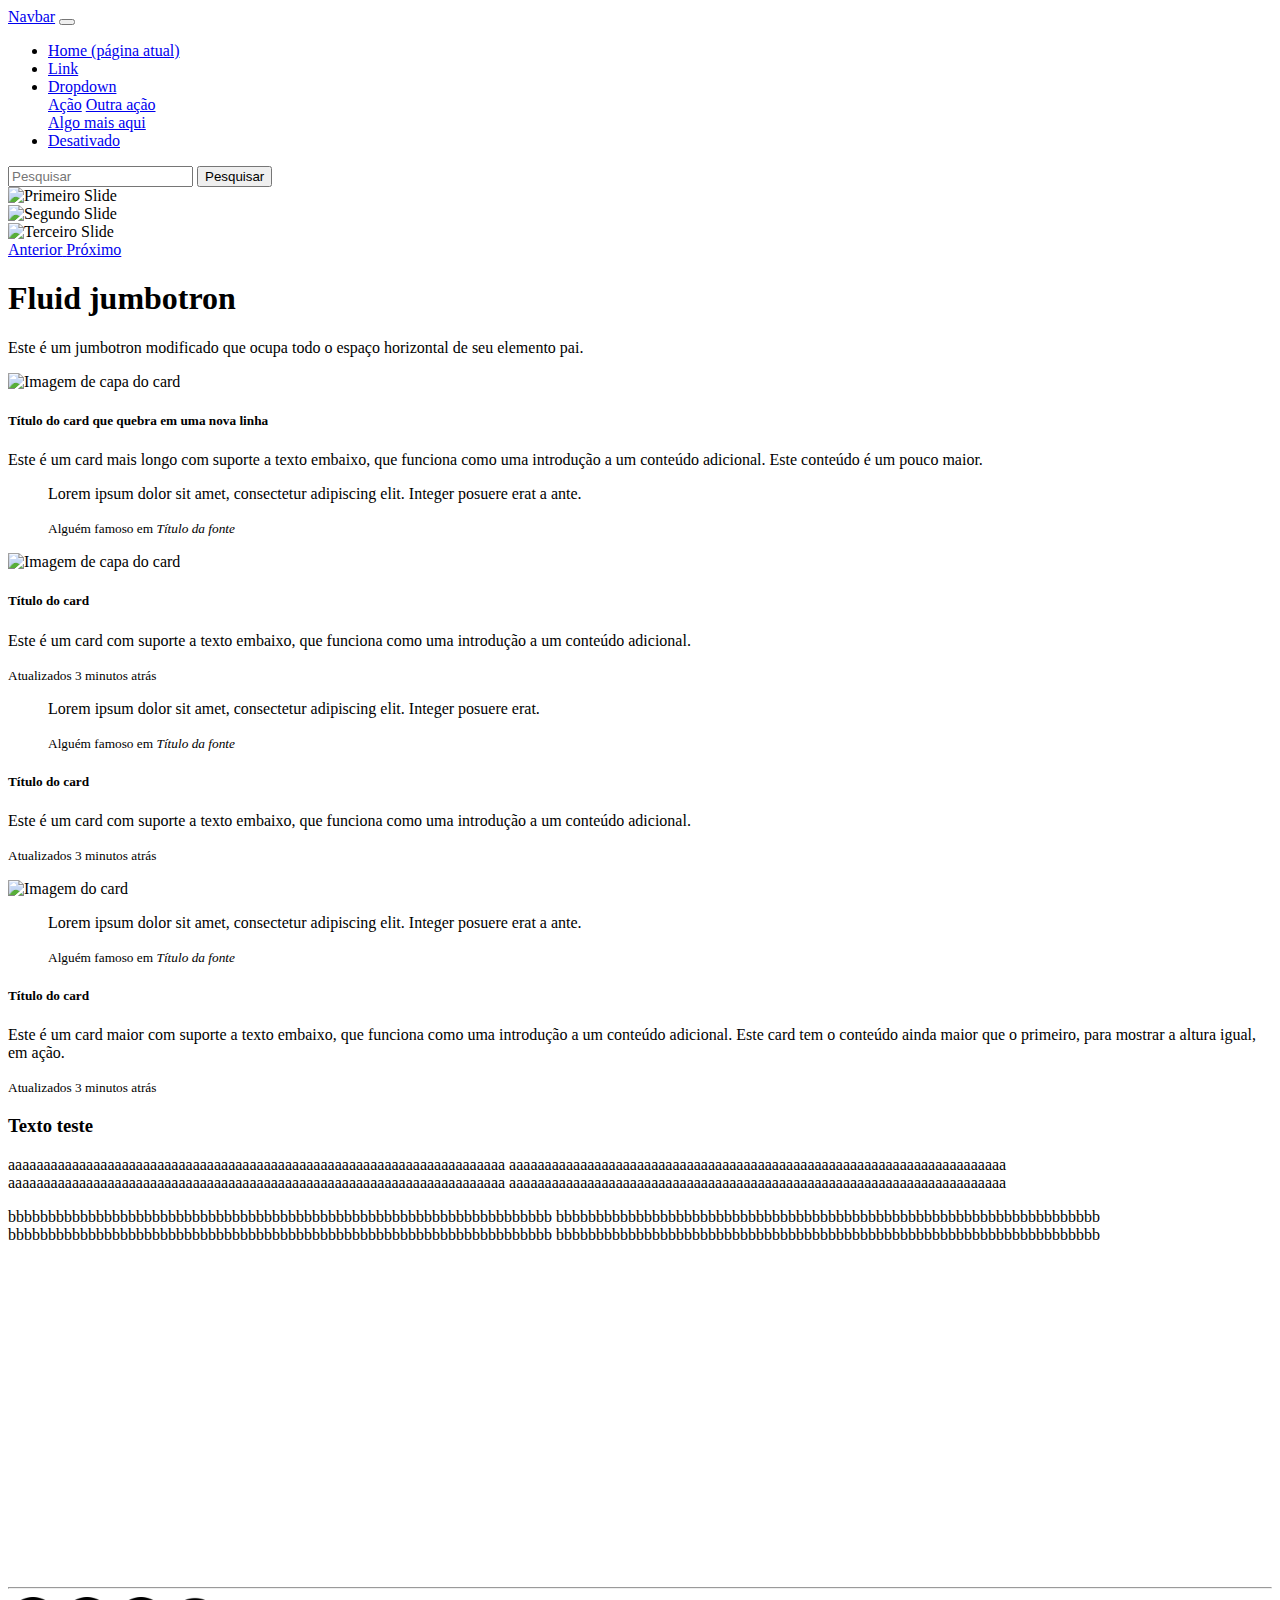
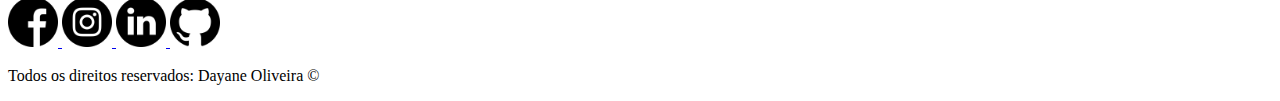
==== Bootstrap/siteCompleto.html @ 9c39e1ce "SITE MODELO" ====
<!DOCTYPE html>
<html lang="pt-br">

<head>
    <!-- Meta tags Obrigatórias -->
    <meta charset="utf-8">
    <meta name="viewport" content="width=device-width, initial-scale=1, shrink-to-fit=no">

    <!-- Bootstrap CSS -->
    <link rel="stylesheet" href="https://stackpath.bootstrapcdn.com/bootstrap/4.1.3/css/bootstrap.min.css"
        integrity="sha384-MCw98/SFnGE8fJT3GXwEOngsV7Zt27NXFoaoApmYm81iuXoPkFOJwJ8ERdknLPMO" crossorigin="anonymous">
    <style>
        .tm-social {
            width: 50px;
            height: 50px;
        }
    </style>
    <title>ROCK!</title>
</head>

<body>
    <!--Menu-->
    <nav class="navbar navbar-expand-lg navbar-light bg-light">
        <a class="navbar-brand" href="#">Navbar</a>
        <button class="navbar-toggler" type="button" data-toggle="collapse" data-target="#conteudoNavbarSuportado"
            aria-controls="conteudoNavbarSuportado" aria-expanded="false" aria-label="Alterna navegação">
            <span class="navbar-toggler-icon"></span>
        </button>

        <div class="collapse navbar-collapse" id="conteudoNavbarSuportado">
            <ul class="navbar-nav mr-auto">
                <li class="nav-item active">
                    <a class="nav-link" href="#">Home <span class="sr-only">(página atual)</span></a>
                </li>
                <li class="nav-item">
                    <a class="nav-link" href="#">Link</a>
                </li>
                <li class="nav-item dropdown">
                    <a class="nav-link dropdown-toggle" href="#" id="navbarDropdown" role="button"
                        data-toggle="dropdown" aria-haspopup="true" aria-expanded="false">
                        Dropdown
                    </a>
                    <div class="dropdown-menu" aria-labelledby="navbarDropdown">
                        <a class="dropdown-item" href="#">Ação</a>
                        <a class="dropdown-item" href="#">Outra ação</a>
                        <div class="dropdown-divider"></div>
                        <a class="dropdown-item" href="#">Algo mais aqui</a>
                    </div>
                </li>
                <li class="nav-item">
                    <a class="nav-link disabled" href="#">Desativado</a>
                </li>
            </ul>
            <form class="form-inline my-2 my-lg-0">
                <input class="form-control mr-sm-2" type="search" placeholder="Pesquisar" aria-label="Pesquisar">
                <button class="btn btn-outline-success my-2 my-sm-0" type="submit">Pesquisar</button>
            </form>
        </div>
    </nav>
    <!--Menu-->

    <!--Carousel-->
    <div id="carouselExampleControls" class="carousel slide" data-ride="carousel">
        <div class="carousel-inner">
            <div class="carousel-item active">
                <img class="d-block w-100"
                    src="https://www.google.com.br/url?sa=i&url=https%3A%2F%2Fwww.tenhomaisdiscosqueamigos.com%2F2020%2F05%2F29%2Fqueen-livro-fotos-anos-80%2F&psig=AOvVaw38bM_rS6GNtHlhqH5zga7s&ust=1610736081769000&source=images&cd=vfe&ved=0CAIQjRxqFwoTCKiU9tOJnO4CFQAAAAAdAAAAABAW"
                    alt="Primeiro Slide">
            </div>
            <div class="carousel-item">
                <img class="d-block w-100"
                    src="https://www.google.com.br/url?sa=i&url=http%3A%2F%2Fblogs.jornaldaparaiba.com.br%2Fsilvioosias%2F2018%2F11%2F05%2Fo-queen-em-cinco-discos%2F&psig=AOvVaw38bM_rS6GNtHlhqH5zga7s&ust=1610736081769000&source=images&cd=vfe&ved=0CAIQjRxqFwoTCKiU9tOJnO4CFQAAAAAdAAAAABAa"
                    alt="Segundo Slide">
            </div>
            <div class="carousel-item">
                <img class="d-block w-100"
                    src="https://www.google.com.br/url?sa=i&url=https%3A%2F%2Flogosmarcas.net%2Fqueen-logo%2F&psig=AOvVaw2rkdJt0S5oNnkecj7hCawN&ust=1610736361171000&source=images&cd=vfe&ved=0CAIQjRxqFwoTCIDmw96KnO4CFQAAAAAdAAAAABAD"
                    alt="Terceiro Slide">
            </div>
        </div>
        <a class="carousel-control-prev" href="#carouselExampleControls" role="button" data-slide="prev">
            <span class="carousel-control-prev-icon" aria-hidden="true"></span>
            <span class="sr-only">Anterior</span>
        </a>
        <a class="carousel-control-next" href="#carouselExampleControls" role="button" data-slide="next">
            <span class="carousel-control-next-icon" aria-hidden="true"></span>
            <span class="sr-only">Próximo</span>
        </a>
    </div>
    <!--/Carousel -->

    <!--Dividir telas em partes jumbotron-->
    <div class="jumbotron jumbotron-fluid">
        <div class="container">
            <h1 class="display-4">Fluid jumbotron</h1>
            <p class="lead">Este é um jumbotron modificado que ocupa todo o espaço horizontal de seu elemento pai.</p>
        </div>
    </div>
    <!--/Dividir telas em partes jumbotron-->
    <!--Cards-->
    <div class="conteiner">
        <div class="card-columns">
            <div class="card">
                <img class="card-img-top" src="https://www.google.com.br/url?sa=i&url=http%3A%2F%2Flista.mercadolivre.com.br%2Finstrumentos-musicais%2Faudio-profissional%2Fmicrofones%2Ffilter-queen-filtros&psig=AOvVaw0gfi6mttfxr4cf-DZYh1km&ust=1610737495990000&source=images&cd=vfe&ved=0CAIQjRxqFwoTCKCszvSOnO4CFQAAAAAdAAAAABAE" alt="Imagem de capa do card">
                <div class="card-body">
                    <h5 class="card-title">Título do card que quebra em uma nova linha</h5>
                    <p class="card-text">Este é um card mais longo com suporte a texto embaixo, que funciona como uma
                        introdução a um conteúdo adicional. Este conteúdo é um pouco maior.</p>
                </div>
            </div>
            <div class="card p-3">
                <blockquote class="blockquote mb-0 card-body">
                    <p>Lorem ipsum dolor sit amet, consectetur adipiscing elit. Integer posuere erat a ante.</p>
                    <footer class="blockquote-footer">
                        <small class="text-muted">
                            Alguém famoso em <cite title="Título da fonte">Título da fonte</cite>
                        </small>
                    </footer>
                </blockquote>
            </div>
            <div class="card">
                <img class="card-img-top" src="https://www.google.com.br/url?sa=i&url=http%3A%2F%2Flista.mercadolivre.com.br%2Finstrumentos-musicais%2Faudio-profissional%2Fmicrofones%2Ffilter-queen-filtros&psig=AOvVaw0gfi6mttfxr4cf-DZYh1km&ust=1610737495990000&source=images&cd=vfe&ved=0CAIQjRxqFwoTCKCszvSOnO4CFQAAAAAdAAAAABAE" alt="Imagem de capa do card">
                <div class="card-body">
                    <h5 class="card-title">Título do card</h5>
                    <p class="card-text">Este é um card com suporte a texto embaixo, que funciona como uma introdução a
                        um conteúdo adicional.</p>
                    <p class="card-text"><small class="text-muted">Atualizados 3 minutos atrás</small></p>
                </div>
            </div>
            <div class="card bg-primary text-white text-center p-3">
                <blockquote class="blockquote mb-0">
                    <p>Lorem ipsum dolor sit amet, consectetur adipiscing elit. Integer posuere erat.</p>
                    <footer class="blockquote-footer">
                        <small>
                            Alguém famoso em <cite title="Título da fonte">Título da fonte</cite>
                        </small>
                    </footer>
                </blockquote>
            </div>
            <div class="card text-center">
                <div class="card-body">
                    <h5 class="card-title">Título do card</h5>
                    <p class="card-text">Este é um card com suporte a texto embaixo, que funciona como uma introdução a
                        um conteúdo adicional.</p>
                    <p class="card-text"><small class="text-muted">Atualizados 3 minutos atrás</small></p>
                </div>
            </div>
            <div class="card">
                <img class="card-img" src="https://www.google.com.br/url?sa=i&url=http%3A%2F%2Flista.mercadolivre.com.br%2Finstrumentos-musicais%2Faudio-profissional%2Fmicrofones%2Ffilter-queen-filtros&psig=AOvVaw0gfi6mttfxr4cf-DZYh1km&ust=1610737495990000&source=images&cd=vfe&ved=0CAIQjRxqFwoTCKCszvSOnO4CFQAAAAAdAAAAABAE" alt="Imagem do card">
            </div>
            <div class="card p-3 text-right">
                <blockquote class="blockquote mb-0">
                    <p>Lorem ipsum dolor sit amet, consectetur adipiscing elit. Integer posuere erat a ante.</p>
                    <footer class="blockquote-footer">
                        <small class="text-muted">
                            Alguém famoso em <cite title="Título da fonte">Título da fonte</cite>
                        </small>
                    </footer>
                </blockquote>
            </div>
            <div class="card">
                <div class="card-body">
                    <h5 class="card-title">Título do card</h5>
                    <p class="card-text">Este é um card maior com suporte a texto embaixo, que funciona como uma
                        introdução a um conteúdo adicional. Este card tem o conteúdo ainda maior que o primeiro, para
                        mostrar a altura igual, em ação.</p>
                    <p class="card-text"><small class="text-muted">Atualizados 3 minutos atrás</small></p>
                </div>
            </div>
        </div>

        <!--Cards-->
        <!--Texto e Video-->
        <div class="row ">
            <div class="col-md-6">
                <h3>Texto teste</h3>
                <p>
                    aaaaaaaaaaaaaaaaaaaaaaaaaaaaaaaaaaaaaaaaaaaaaaaaaaaaaaaaaaaaaaaaaaaaaa
                    aaaaaaaaaaaaaaaaaaaaaaaaaaaaaaaaaaaaaaaaaaaaaaaaaaaaaaaaaaaaaaaaaaaaaa
                    aaaaaaaaaaaaaaaaaaaaaaaaaaaaaaaaaaaaaaaaaaaaaaaaaaaaaaaaaaaaaaaaaaaaaa
                    aaaaaaaaaaaaaaaaaaaaaaaaaaaaaaaaaaaaaaaaaaaaaaaaaaaaaaaaaaaaaaaaaaaaaa
                </p>
                <p>
                    bbbbbbbbbbbbbbbbbbbbbbbbbbbbbbbbbbbbbbbbbbbbbbbbbbbbbbbbbbbbbbbbbbbb
                    bbbbbbbbbbbbbbbbbbbbbbbbbbbbbbbbbbbbbbbbbbbbbbbbbbbbbbbbbbbbbbbbbbbb
                    bbbbbbbbbbbbbbbbbbbbbbbbbbbbbbbbbbbbbbbbbbbbbbbbbbbbbbbbbbbbbbbbbbbb
                    bbbbbbbbbbbbbbbbbbbbbbbbbbbbbbbbbbbbbbbbbbbbbbbbbbbbbbbbbbbbbbbbbbbb
            </div>
            <div class="col-md-6">
                <iframe width="560" height="315" src="https://www.youtube.com/embed/j440-D5JhjI" frameborder="0"
                    allow="accelerometer; autoplay; clipboard-write; encrypted-media; gyroscope; picture-in-picture"
                    allowfullscreen></iframe>
            </div>

        </div>
        <!--/Texto e Video-->
    </div>
    <!--Rodape-->
    <hr>
    <footer class="center">
        <div class="container">
            <a href="https://www.facebook.com/dayane.cristinadeoliveira" target="_blank">
                <img class="tm-social p-30" src="assets/imagens/facebook.png" alt="Logo do Facebook">
            </a>
            <a href="https://www.instagram.com/dayepifanio/?hl=pt-br" target="_blank">
                <img class="tm-social p-30" src="assets/imagens/instagram.png" alt="Logo do Instagram">
            </a>
            <a href="https://www.linkedin.com/in/dayane-oliveira-b240961a4/" target="_blank">
                <img class="tm-social p-30" src="assets/imagens/linkedin.png" alt="Logo do Linkedin">
            </a>
            <a href="https://github.com/Dayaneoliveira" target="_blank">
                <img class="tm-social p-30" src="assets/imagens/github.png" alt="Logo do Github">
            </a>

        </div>
        <p>Todos os direitos reservados: Dayane Oliveira &copy;</p>
    </footer>
    <!--/Rodape-->

    <!-- JavaScript (Opcional) -->
    <!-- jQuery primeiro, depois Popper.js, depois Bootstrap JS -->
    <script src="https://code.jquery.com/jquery-3.3.1.slim.min.js"
        integrity="sha384-q8i/X+965DzO0rT7abK41JStQIAqVgRVzpbzo5smXKp4YfRvH+8abtTE1Pi6jizo"
        crossorigin="anonymous"></script>
    <script src="https://cdnjs.cloudflare.com/ajax/libs/popper.js/1.14.3/umd/popper.min.js"
        integrity="sha384-ZMP7rVo3mIykV+2+9J3UJ46jBk0WLaUAdn689aCwoqbBJiSnjAK/l8WvCWPIPm49"
        crossorigin="anonymous"></script>
    <script src="https://stackpath.bootstrapcdn.com/bootstrap/4.1.3/js/bootstrap.min.js"
        integrity="sha384-ChfqqxuZUCnJSK3+MXmPNIyE6ZbWh2IMqE241rYiqJxyMiZ6OW/JmZQ5stwEULTy"
        crossorigin="anonymous"></script>
</body>

</html>
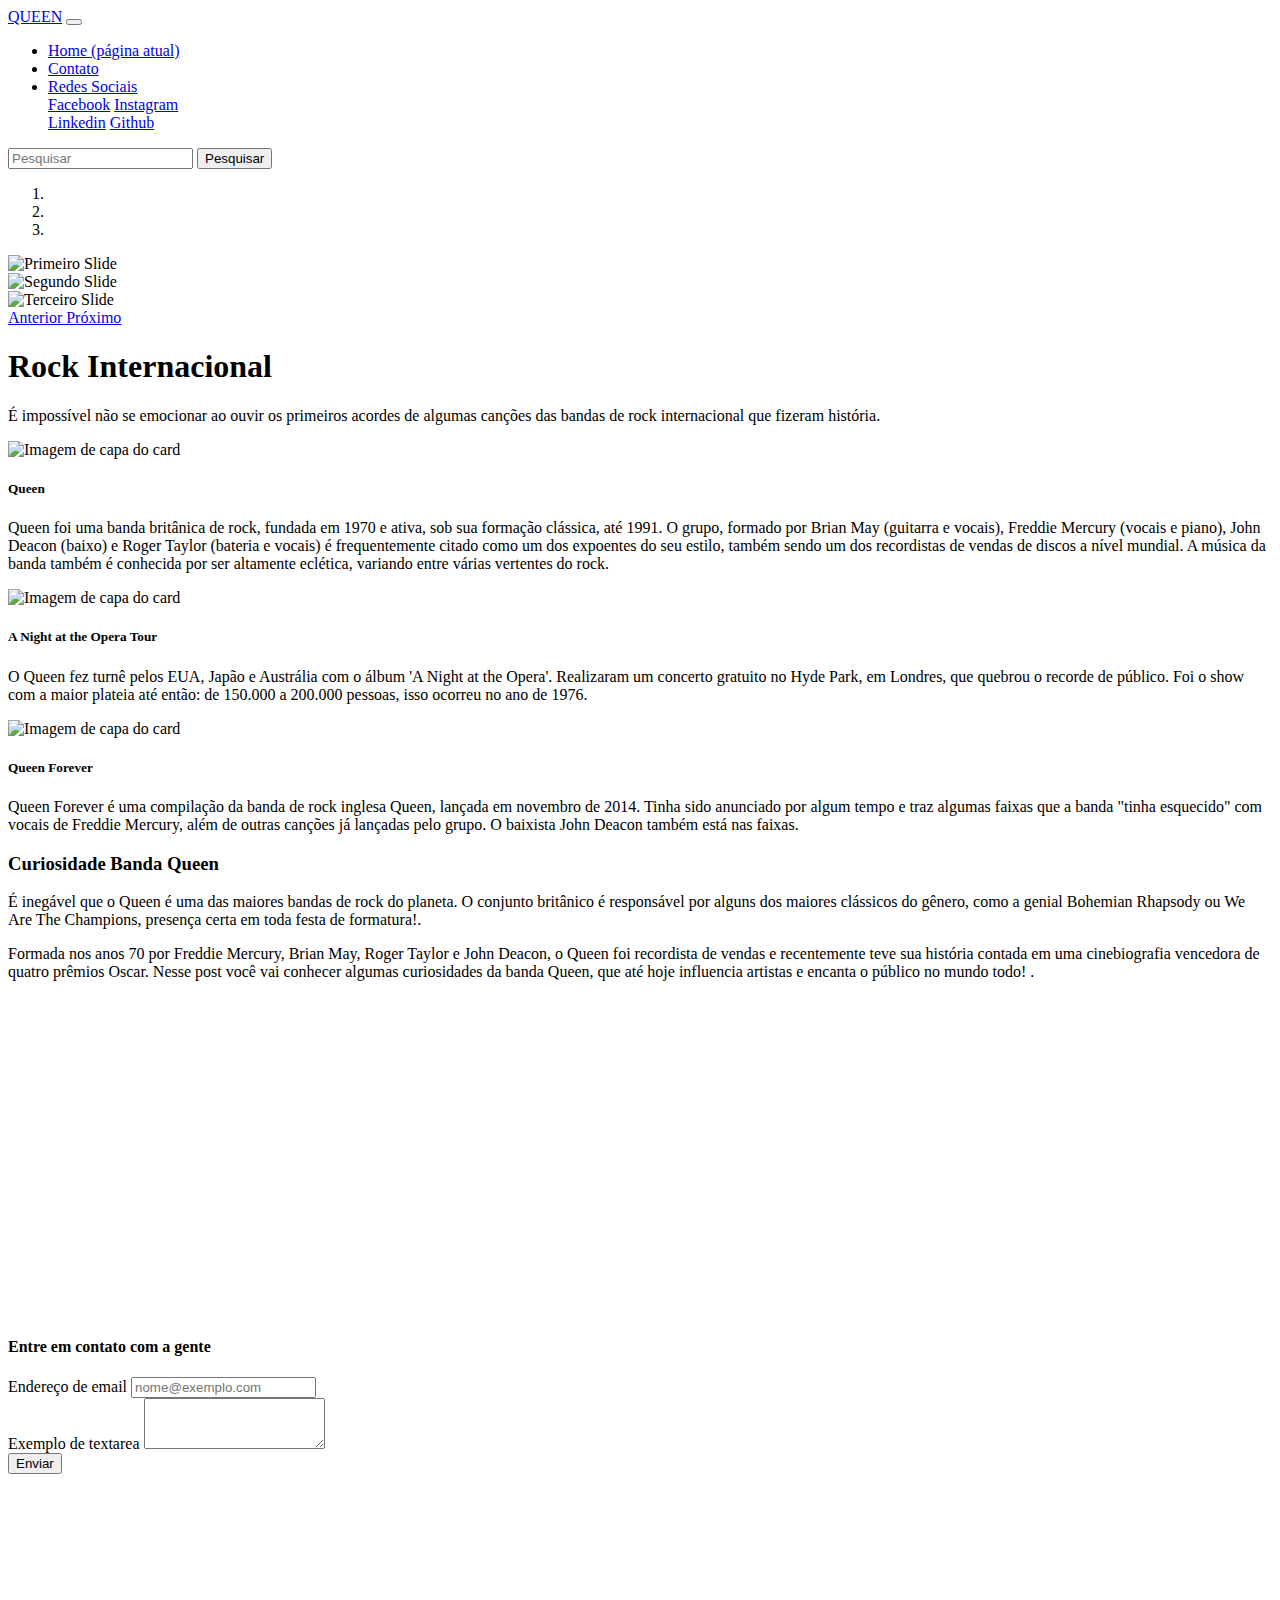
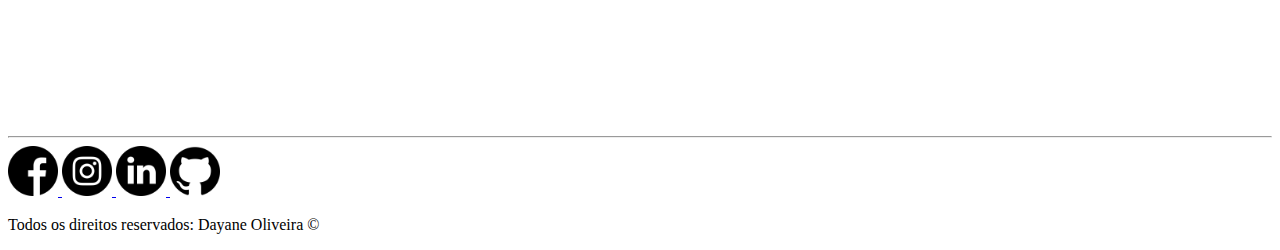
==== commit f2d679df: "SITE-COMPLETO" ====
--- a/Bootstrap/siteCompleto.html
+++ b/Bootstrap/siteCompleto.html
@@ -1,204 +1,185 @@
 <!DOCTYPE html>
 <html lang="pt-br">
-
-<head>
+  <head>
     <!-- Meta tags Obrigatórias -->
     <meta charset="utf-8">
     <meta name="viewport" content="width=device-width, initial-scale=1, shrink-to-fit=no">
 
     <!-- Bootstrap CSS -->
-    <link rel="stylesheet" href="https://stackpath.bootstrapcdn.com/bootstrap/4.1.3/css/bootstrap.min.css"
-        integrity="sha384-MCw98/SFnGE8fJT3GXwEOngsV7Zt27NXFoaoApmYm81iuXoPkFOJwJ8ERdknLPMO" crossorigin="anonymous">
+    <link rel="stylesheet" href="https://stackpath.bootstrapcdn.com/bootstrap/4.1.3/css/bootstrap.min.css" integrity="sha384-MCw98/SFnGE8fJT3GXwEOngsV7Zt27NXFoaoApmYm81iuXoPkFOJwJ8ERdknLPMO" crossorigin="anonymous">
     <style>
         .tm-social {
             width: 50px;
             height: 50px;
         }
     </style>
-    <title>ROCK!</title>
-</head>
-
-<body>
-    <!--Menu-->
-    <nav class="navbar navbar-expand-lg navbar-light bg-light">
-        <a class="navbar-brand" href="#">Navbar</a>
-        <button class="navbar-toggler" type="button" data-toggle="collapse" data-target="#conteudoNavbarSuportado"
-            aria-controls="conteudoNavbarSuportado" aria-expanded="false" aria-label="Alterna navegação">
-            <span class="navbar-toggler-icon"></span>
+
+    <title>ROCK</title>
+  </head>
+  <body>
+    <!--Tag Navbar é o menu de navegação-->
+    <nav class="navbar navbar-expand-lg navbar-light bg-secondary">
+        <a class="navbar-brand" href="#">QUEEN</a>
+        <button class="navbar-toggler" type="button" data-toggle="collapse" data-target="#conteudoNavbarSuportado" aria-controls="conteudoNavbarSuportado" aria-expanded="false" aria-label="Alterna navegação">
+          <span class="navbar-toggler-icon"></span>
         </button>
-
+      
         <div class="collapse navbar-collapse" id="conteudoNavbarSuportado">
-            <ul class="navbar-nav mr-auto">
-                <li class="nav-item active">
-                    <a class="nav-link" href="#">Home <span class="sr-only">(página atual)</span></a>
-                </li>
-                <li class="nav-item">
-                    <a class="nav-link" href="#">Link</a>
-                </li>
-                <li class="nav-item dropdown">
-                    <a class="nav-link dropdown-toggle" href="#" id="navbarDropdown" role="button"
-                        data-toggle="dropdown" aria-haspopup="true" aria-expanded="false">
-                        Dropdown
-                    </a>
-                    <div class="dropdown-menu" aria-labelledby="navbarDropdown">
-                        <a class="dropdown-item" href="#">Ação</a>
-                        <a class="dropdown-item" href="#">Outra ação</a>
-                        <div class="dropdown-divider"></div>
-                        <a class="dropdown-item" href="#">Algo mais aqui</a>
-                    </div>
-                </li>
-                <li class="nav-item">
-                    <a class="nav-link disabled" href="#">Desativado</a>
-                </li>
-            </ul>
-            <form class="form-inline my-2 my-lg-0">
-                <input class="form-control mr-sm-2" type="search" placeholder="Pesquisar" aria-label="Pesquisar">
-                <button class="btn btn-outline-success my-2 my-sm-0" type="submit">Pesquisar</button>
-            </form>
-        </div>
-    </nav>
-    <!--Menu-->
-
-    <!--Carousel-->
-    <div id="carouselExampleControls" class="carousel slide" data-ride="carousel">
+          <ul class="navbar-nav mr-auto">
+            <li class="nav-item active">
+              <a class="nav-link text-light" href="#">Home <span class="sr-only">(página atual)</span></a>
+            </li>
+            <li class="nav-item">
+              <a class="nav-link text-light" href="#">Contato</a>
+            </li>      
+            <li class="nav-item dropdown"> <!--Itens dentro de lista-->
+              <a class="nav-link text-light" href="#" id="navbarDropdown" role="button" data-toggle="dropdown" aria-haspopup="true" aria-expanded="false">
+                Redes Sociais <!--Ancora para o dropdwon, ou seja, quando clicar nesse botão vai abrir a lista--> 
+              </a>
+              <div class="dropdown-menu" aria-labelledby="navbarDropdown">
+                <a class="dropdown-item" href="https://www.facebook.com/dayane.cristinadeoliveira">Facebook</a>
+                <a class="dropdown-item" href="https://www.instagram.com/dayepifanio/?hl=pt-br">Instagram</a>
+                <div class="dropdown-divider"></div>
+                <a class="dropdown-item" href="https://www.linkedin.com/in/dayane-oliveira-b240961a4/">Linkedin</a>
+                <a class="dropdown-item" href="https://github.com/DayaneOliveira">Github</a>
+              </div>
+            </li>
+        
+          </ul>
+          <form class="form-inline my-2 my-lg-0">
+            <input class="form-control mr-sm-2" type="search" placeholder="Pesquisar" aria-label="Pesquisar">
+            <button class="btn btn-outline-light my-2 my-sm-0" type="submit">Pesquisar</button>
+          </form>
+        </div>
+      </nav>
+      <!-- FINAL BARRA MENU-->
+
+      <!--carousel inicio-->
+      <div id="carouselExampleIndicators" class="carousel slide" data-ride="carousel">
+        <ol class="carousel-indicators"> <!--lista ordenada-->
+          <li data-target="#carouselExampleIndicators" data-slide-to="0" class="active"></li>
+          <li data-target="#carouselExampleIndicators" data-slide-to="1"></li>
+          <li data-target="#carouselExampleIndicators" data-slide-to="2"></li>
+        </ol>
         <div class="carousel-inner">
-            <div class="carousel-item active">
-                <img class="d-block w-100"
-                    src="https://www.google.com.br/url?sa=i&url=https%3A%2F%2Fwww.tenhomaisdiscosqueamigos.com%2F2020%2F05%2F29%2Fqueen-livro-fotos-anos-80%2F&psig=AOvVaw38bM_rS6GNtHlhqH5zga7s&ust=1610736081769000&source=images&cd=vfe&ved=0CAIQjRxqFwoTCKiU9tOJnO4CFQAAAAAdAAAAABAW"
-                    alt="Primeiro Slide">
+          <div class="carousel-item active"> <!--Actve é o que vai iniciar os slides-->
+            <img class="d-block w-100" src="https://2.bp.blogspot.com/-dSaJTAhJTvs/W9dvbqgjy0I/AAAAAAAAlHE/iSzpGR-LasUJmzon65RDaebL078uqJ5eACLcBGAs/s1600/queen.bohemian.jpg" alt="Primeiro Slide">
+          </div>
+          <div class="carousel-item">
+            <img class="d-block w-100" src="https://www.tenhomaisdiscosqueamigos.com/wp-content/uploads/2017/03/queen-1280x720.jpg" alt="Segundo Slide">
+          </div>
+          <div class="carousel-item">
+            <img class="d-block w-100" src="https://i.ytimg.com/vi/wnlSe3hyQwE/maxresdefault.jpg" alt="Terceiro Slide">
+          </div>
+        </div>
+        <a class="carousel-control-prev" href="#carouselExampleIndicators" role="button" data-slide="prev">
+          <span class="carousel-control-prev-icon" aria-hidden="true"></span>
+          <span class="sr-only">Anterior</span>
+        </a>
+        <a class="carousel-control-next" href="#carouselExampleIndicators" role="button" data-slide="next">
+          <span class="carousel-control-next-icon" aria-hidden="true"></span>
+          <span class="sr-only">Próximo</span>
+        </a>
+      </div>
+      <!--carousel final-->
+
+      <!--Jumbotron Inicio-->
+
+      <div class="jumbotron jumbotron-fluid bg-info">
+        <div class="container">
+          <h1 class="display-4">Rock Internacional</h1>
+          <p class="lead">É impossível não se emocionar ao ouvir os primeiros acordes de algumas canções das bandas de rock internacional que fizeram história. </p>
+        </div>
+      </div>
+
+      <!--Jumbotron Final-->
+
+      <!--Cards Inicio-->
+      <div class="container">
+
+        <div class="card-group">
+          <div class="card">
+            <img class="card-img-top" src="https://http2.mlstatic.com/D_NQ_NP_703106-MLB29675548143_032019-O.jpg" alt="Imagem de capa do card">
+            <div class="card-body">
+              <h5 class="card-title">Queen</h5>
+              <p class="card-text text-justify">Queen foi uma banda britânica de rock, fundada em 1970 e ativa, sob sua formação clássica, até 1991. O grupo, formado por Brian May (guitarra e vocais), Freddie Mercury (vocais e piano), John Deacon (baixo) e Roger Taylor (bateria e vocais) é frequentemente citado como um dos expoentes do seu estilo, também sendo um dos recordistas de vendas de discos a nível mundial. A música da banda também é conhecida por ser altamente eclética, variando entre várias vertentes do rock.</p>
+              <p class="card-text"><small class="text-muted"></small></p>
             </div>
-            <div class="carousel-item">
-                <img class="d-block w-100"
-                    src="https://www.google.com.br/url?sa=i&url=http%3A%2F%2Fblogs.jornaldaparaiba.com.br%2Fsilvioosias%2F2018%2F11%2F05%2Fo-queen-em-cinco-discos%2F&psig=AOvVaw38bM_rS6GNtHlhqH5zga7s&ust=1610736081769000&source=images&cd=vfe&ved=0CAIQjRxqFwoTCKiU9tOJnO4CFQAAAAAdAAAAABAa"
-                    alt="Segundo Slide">
+          </div>
+          <div class="card">
+            <img class="card-img-top" src="https://http2.mlstatic.com/D_NQ_NP_800266-MLB27144064188_042018-O.webp" alt="Imagem de capa do card">
+            <div class="card-body">
+              <h5 class="card-title">A Night at the Opera Tour</h5>
+              <p class="card-text text-justify">O Queen fez turnê pelos EUA, Japão e Austrália com o álbum 'A Night at the Opera'. Realizaram um concerto gratuito no Hyde Park, em Londres, que quebrou o recorde de público. Foi o show com a maior plateia até então: de 150.000 a 200.000 pessoas, isso ocorreu no ano de 1976.</p>
+              <p class="card-text"><small class="text-muted"></small></p>
             </div>
-            <div class="carousel-item">
-                <img class="d-block w-100"
-                    src="https://www.google.com.br/url?sa=i&url=https%3A%2F%2Flogosmarcas.net%2Fqueen-logo%2F&psig=AOvVaw2rkdJt0S5oNnkecj7hCawN&ust=1610736361171000&source=images&cd=vfe&ved=0CAIQjRxqFwoTCIDmw96KnO4CFQAAAAAdAAAAABAD"
-                    alt="Terceiro Slide">
+          </div>
+          <div class="card">
+            <img class="card-img-top" src="https://www.casasbahia-imagens.com.br/Control/ArquivoExibir.aspx?IdArquivo=245387831" alt="Imagem de capa do card">
+            <div class="card-body">
+              <h5 class="card-title">Queen Forever</h5>
+              <p class="card-text text-justify">Queen Forever é uma compilação da banda de rock inglesa Queen, lançada em novembro de 2014. Tinha sido anunciado por algum tempo e traz algumas faixas que a banda "tinha esquecido" com vocais de Freddie Mercury, além de outras canções já lançadas pelo grupo. O baixista John Deacon também está nas faixas.</p>
+              <p class="card-text"><small class="text-muted"></small></p>
             </div>
-        </div>
-        <a class="carousel-control-prev" href="#carouselExampleControls" role="button" data-slide="prev">
-            <span class="carousel-control-prev-icon" aria-hidden="true"></span>
-            <span class="sr-only">Anterior</span>
-        </a>
-        <a class="carousel-control-next" href="#carouselExampleControls" role="button" data-slide="next">
-            <span class="carousel-control-next-icon" aria-hidden="true"></span>
-            <span class="sr-only">Próximo</span>
-        </a>
+          </div>
+        </div>
+
+      
+      <!--Cards Final-->
+
+      <!--Texto e video Inicio-->
+      
+      <div class="row mt-5 mb-5">
+        <div class="col-md-6 text-justify">
+          <h3>Curiosidade Banda Queen</h3>
+          <p>É inegável que o Queen é uma das maiores bandas de rock do planeta. O conjunto britânico é responsável por alguns dos maiores clássicos do gênero, como a genial Bohemian Rhapsody ou We Are The Champions, presença certa em toda festa de formatura!.</p>
+          <p>  Formada nos anos 70 por Freddie Mercury, Brian May, Roger Taylor e John Deacon, o Queen foi recordista de vendas e recentemente teve sua história contada em uma cinebiografia vencedora de quatro prêmios Oscar.
+          Nesse post você vai conhecer algumas curiosidades da banda Queen, que até hoje influencia artistas e encanta o público no mundo todo! .</p>
+        </div>
+
+        <div class="col-md-6">
+            <iframe width="560" height="315" src="https://www.youtube.com/embed/j440-D5JhjI" frameborder="0"
+                allow="accelerometer; autoplay; clipboard-write; encrypted-media; gyroscope; picture-in-picture"
+                allowfullscreen></iframe>
+        </div>
+      </div>
+
+      <!--Texto e Video FInal-->
+    </div> <!--Essa Div é do container linha de origem 127-->
+     <!--Formulario de Contato-->
+     <div class="row mb-5">
+        <div class="col-md-12">
+            <h4 class="text-center">Entre em contato com a gente</h4> 
+        </div>
+     </div>
+     <div class="row d-flex align-items-center">
+        <div class="col-md-6">
+            <form>
+                <div class="form-group">
+                  <label for="exampleFormControlInput1">Endereço de email</label>
+                  <input type="email" class="form-control" id="exampleFormControlInput1" placeholder="nome@exemplo.com">
+                </div>
+                <div class="form-group">
+                  <label for="exampleFormControlTextarea1">Exemplo de textarea</label>
+                  <textarea class="form-control" id="exampleFormControlTextarea1" rows="3"></textarea>
+                </div>
+                <div class="form-group d-flex justify-content-end">
+                    <button class="btn btn-outline-success" >Enviar</button>
+
+                </div>
+              </form>
+     </div>
+    <div class="col-md-6">
+        <iframe class="w-100" src="https://www.google.com/maps/embed?pb=!1m14!1m12!1m3!1d64596761.887517706!2d-59.24218541691117!3d8.81671586590805!2m3!1f0!2f0!3f0!3m2!1i1024!2i768!4f13.1!5e0!3m2!1spt-BR!2sbr!4v1610734377503!5m2!1spt-BR!2sbr" width="400" height="250" frameborder="0" style="border:0;" allowfullscreen="" aria-hidden="false" tabindex="0"></iframe>
     </div>
-    <!--/Carousel -->
-
-    <!--Dividir telas em partes jumbotron-->
-    <div class="jumbotron jumbotron-fluid">
-        <div class="container">
-            <h1 class="display-4">Fluid jumbotron</h1>
-            <p class="lead">Este é um jumbotron modificado que ocupa todo o espaço horizontal de seu elemento pai.</p>
-        </div>
-    </div>
-    <!--/Dividir telas em partes jumbotron-->
-    <!--Cards-->
-    <div class="conteiner">
-        <div class="card-columns">
-            <div class="card">
-                <img class="card-img-top" src="https://www.google.com.br/url?sa=i&url=http%3A%2F%2Flista.mercadolivre.com.br%2Finstrumentos-musicais%2Faudio-profissional%2Fmicrofones%2Ffilter-queen-filtros&psig=AOvVaw0gfi6mttfxr4cf-DZYh1km&ust=1610737495990000&source=images&cd=vfe&ved=0CAIQjRxqFwoTCKCszvSOnO4CFQAAAAAdAAAAABAE" alt="Imagem de capa do card">
-                <div class="card-body">
-                    <h5 class="card-title">Título do card que quebra em uma nova linha</h5>
-                    <p class="card-text">Este é um card mais longo com suporte a texto embaixo, que funciona como uma
-                        introdução a um conteúdo adicional. Este conteúdo é um pouco maior.</p>
-                </div>
-            </div>
-            <div class="card p-3">
-                <blockquote class="blockquote mb-0 card-body">
-                    <p>Lorem ipsum dolor sit amet, consectetur adipiscing elit. Integer posuere erat a ante.</p>
-                    <footer class="blockquote-footer">
-                        <small class="text-muted">
-                            Alguém famoso em <cite title="Título da fonte">Título da fonte</cite>
-                        </small>
-                    </footer>
-                </blockquote>
-            </div>
-            <div class="card">
-                <img class="card-img-top" src="https://www.google.com.br/url?sa=i&url=http%3A%2F%2Flista.mercadolivre.com.br%2Finstrumentos-musicais%2Faudio-profissional%2Fmicrofones%2Ffilter-queen-filtros&psig=AOvVaw0gfi6mttfxr4cf-DZYh1km&ust=1610737495990000&source=images&cd=vfe&ved=0CAIQjRxqFwoTCKCszvSOnO4CFQAAAAAdAAAAABAE" alt="Imagem de capa do card">
-                <div class="card-body">
-                    <h5 class="card-title">Título do card</h5>
-                    <p class="card-text">Este é um card com suporte a texto embaixo, que funciona como uma introdução a
-                        um conteúdo adicional.</p>
-                    <p class="card-text"><small class="text-muted">Atualizados 3 minutos atrás</small></p>
-                </div>
-            </div>
-            <div class="card bg-primary text-white text-center p-3">
-                <blockquote class="blockquote mb-0">
-                    <p>Lorem ipsum dolor sit amet, consectetur adipiscing elit. Integer posuere erat.</p>
-                    <footer class="blockquote-footer">
-                        <small>
-                            Alguém famoso em <cite title="Título da fonte">Título da fonte</cite>
-                        </small>
-                    </footer>
-                </blockquote>
-            </div>
-            <div class="card text-center">
-                <div class="card-body">
-                    <h5 class="card-title">Título do card</h5>
-                    <p class="card-text">Este é um card com suporte a texto embaixo, que funciona como uma introdução a
-                        um conteúdo adicional.</p>
-                    <p class="card-text"><small class="text-muted">Atualizados 3 minutos atrás</small></p>
-                </div>
-            </div>
-            <div class="card">
-                <img class="card-img" src="https://www.google.com.br/url?sa=i&url=http%3A%2F%2Flista.mercadolivre.com.br%2Finstrumentos-musicais%2Faudio-profissional%2Fmicrofones%2Ffilter-queen-filtros&psig=AOvVaw0gfi6mttfxr4cf-DZYh1km&ust=1610737495990000&source=images&cd=vfe&ved=0CAIQjRxqFwoTCKCszvSOnO4CFQAAAAAdAAAAABAE" alt="Imagem do card">
-            </div>
-            <div class="card p-3 text-right">
-                <blockquote class="blockquote mb-0">
-                    <p>Lorem ipsum dolor sit amet, consectetur adipiscing elit. Integer posuere erat a ante.</p>
-                    <footer class="blockquote-footer">
-                        <small class="text-muted">
-                            Alguém famoso em <cite title="Título da fonte">Título da fonte</cite>
-                        </small>
-                    </footer>
-                </blockquote>
-            </div>
-            <div class="card">
-                <div class="card-body">
-                    <h5 class="card-title">Título do card</h5>
-                    <p class="card-text">Este é um card maior com suporte a texto embaixo, que funciona como uma
-                        introdução a um conteúdo adicional. Este card tem o conteúdo ainda maior que o primeiro, para
-                        mostrar a altura igual, em ação.</p>
-                    <p class="card-text"><small class="text-muted">Atualizados 3 minutos atrás</small></p>
-                </div>
-            </div>
-        </div>
-
-        <!--Cards-->
-        <!--Texto e Video-->
-        <div class="row ">
-            <div class="col-md-6">
-                <h3>Texto teste</h3>
-                <p>
-                    aaaaaaaaaaaaaaaaaaaaaaaaaaaaaaaaaaaaaaaaaaaaaaaaaaaaaaaaaaaaaaaaaaaaaa
-                    aaaaaaaaaaaaaaaaaaaaaaaaaaaaaaaaaaaaaaaaaaaaaaaaaaaaaaaaaaaaaaaaaaaaaa
-                    aaaaaaaaaaaaaaaaaaaaaaaaaaaaaaaaaaaaaaaaaaaaaaaaaaaaaaaaaaaaaaaaaaaaaa
-                    aaaaaaaaaaaaaaaaaaaaaaaaaaaaaaaaaaaaaaaaaaaaaaaaaaaaaaaaaaaaaaaaaaaaaa
-                </p>
-                <p>
-                    bbbbbbbbbbbbbbbbbbbbbbbbbbbbbbbbbbbbbbbbbbbbbbbbbbbbbbbbbbbbbbbbbbbb
-                    bbbbbbbbbbbbbbbbbbbbbbbbbbbbbbbbbbbbbbbbbbbbbbbbbbbbbbbbbbbbbbbbbbbb
-                    bbbbbbbbbbbbbbbbbbbbbbbbbbbbbbbbbbbbbbbbbbbbbbbbbbbbbbbbbbbbbbbbbbbb
-                    bbbbbbbbbbbbbbbbbbbbbbbbbbbbbbbbbbbbbbbbbbbbbbbbbbbbbbbbbbbbbbbbbbbb
-            </div>
-            <div class="col-md-6">
-                <iframe width="560" height="315" src="https://www.youtube.com/embed/j440-D5JhjI" frameborder="0"
-                    allow="accelerometer; autoplay; clipboard-write; encrypted-media; gyroscope; picture-in-picture"
-                    allowfullscreen></iframe>
-            </div>
-
-        </div>
-        <!--/Texto e Video-->
-    </div>
-    <!--Rodape-->
-    <hr>
-    <footer class="center">
-        <div class="container">
+       <!--/Formulario de Contato -->
+
+      <!--Rodape-->
+    <div class="container mt-5">
+        <hr>
+    <footer>
+        <div class="row mb-3">
+        <div class="col-md-12 d-flex justify-content-center">
             <a href="https://www.facebook.com/dayane.cristinadeoliveira" target="_blank">
                 <img class="tm-social p-30" src="assets/imagens/facebook.png" alt="Logo do Facebook">
             </a>
@@ -211,23 +192,25 @@
             <a href="https://github.com/Dayaneoliveira" target="_blank">
                 <img class="tm-social p-30" src="assets/imagens/github.png" alt="Logo do Github">
             </a>
-
-        </div>
-        <p>Todos os direitos reservados: Dayane Oliveira &copy;</p>
+        </div>
+        </div>
+        <div class="row">
+            <div class="col-md-12">
+                <p class="text-center">
+                    Todos os direitos reservados: Dayane Oliveira &copy
+                </p>
     </footer>
+    </div>
+
     <!--/Rodape-->
+
+
 
     <!-- JavaScript (Opcional) -->
     <!-- jQuery primeiro, depois Popper.js, depois Bootstrap JS -->
-    <script src="https://code.jquery.com/jquery-3.3.1.slim.min.js"
-        integrity="sha384-q8i/X+965DzO0rT7abK41JStQIAqVgRVzpbzo5smXKp4YfRvH+8abtTE1Pi6jizo"
-        crossorigin="anonymous"></script>
-    <script src="https://cdnjs.cloudflare.com/ajax/libs/popper.js/1.14.3/umd/popper.min.js"
-        integrity="sha384-ZMP7rVo3mIykV+2+9J3UJ46jBk0WLaUAdn689aCwoqbBJiSnjAK/l8WvCWPIPm49"
-        crossorigin="anonymous"></script>
-    <script src="https://stackpath.bootstrapcdn.com/bootstrap/4.1.3/js/bootstrap.min.js"
-        integrity="sha384-ChfqqxuZUCnJSK3+MXmPNIyE6ZbWh2IMqE241rYiqJxyMiZ6OW/JmZQ5stwEULTy"
-        crossorigin="anonymous"></script>
-</body>
-
+    <script src="https://code.jquery.com/jquery-3.3.1.slim.min.js" integrity="sha384-q8i/X+965DzO0rT7abK41JStQIAqVgRVzpbzo5smXKp4YfRvH+8abtTE1Pi6jizo" crossorigin="anonymous"></script>
+    <script src="https://cdnjs.cloudflare.com/ajax/libs/popper.js/1.14.3/umd/popper.min.js" integrity="sha384-ZMP7rVo3mIykV+2+9J3UJ46jBk0WLaUAdn689aCwoqbBJiSnjAK/l8WvCWPIPm49" crossorigin="anonymous"></script>
+    <script src="https://stackpath.bootstrapcdn.com/bootstrap/4.1.3/js/bootstrap.min.js" integrity="sha384-ChfqqxuZUCnJSK3+MXmPNIyE6ZbWh2IMqE241rYiqJxyMiZ6OW/JmZQ5stwEULTy" crossorigin="anonymous"></script>
+
+  </body>
 </html>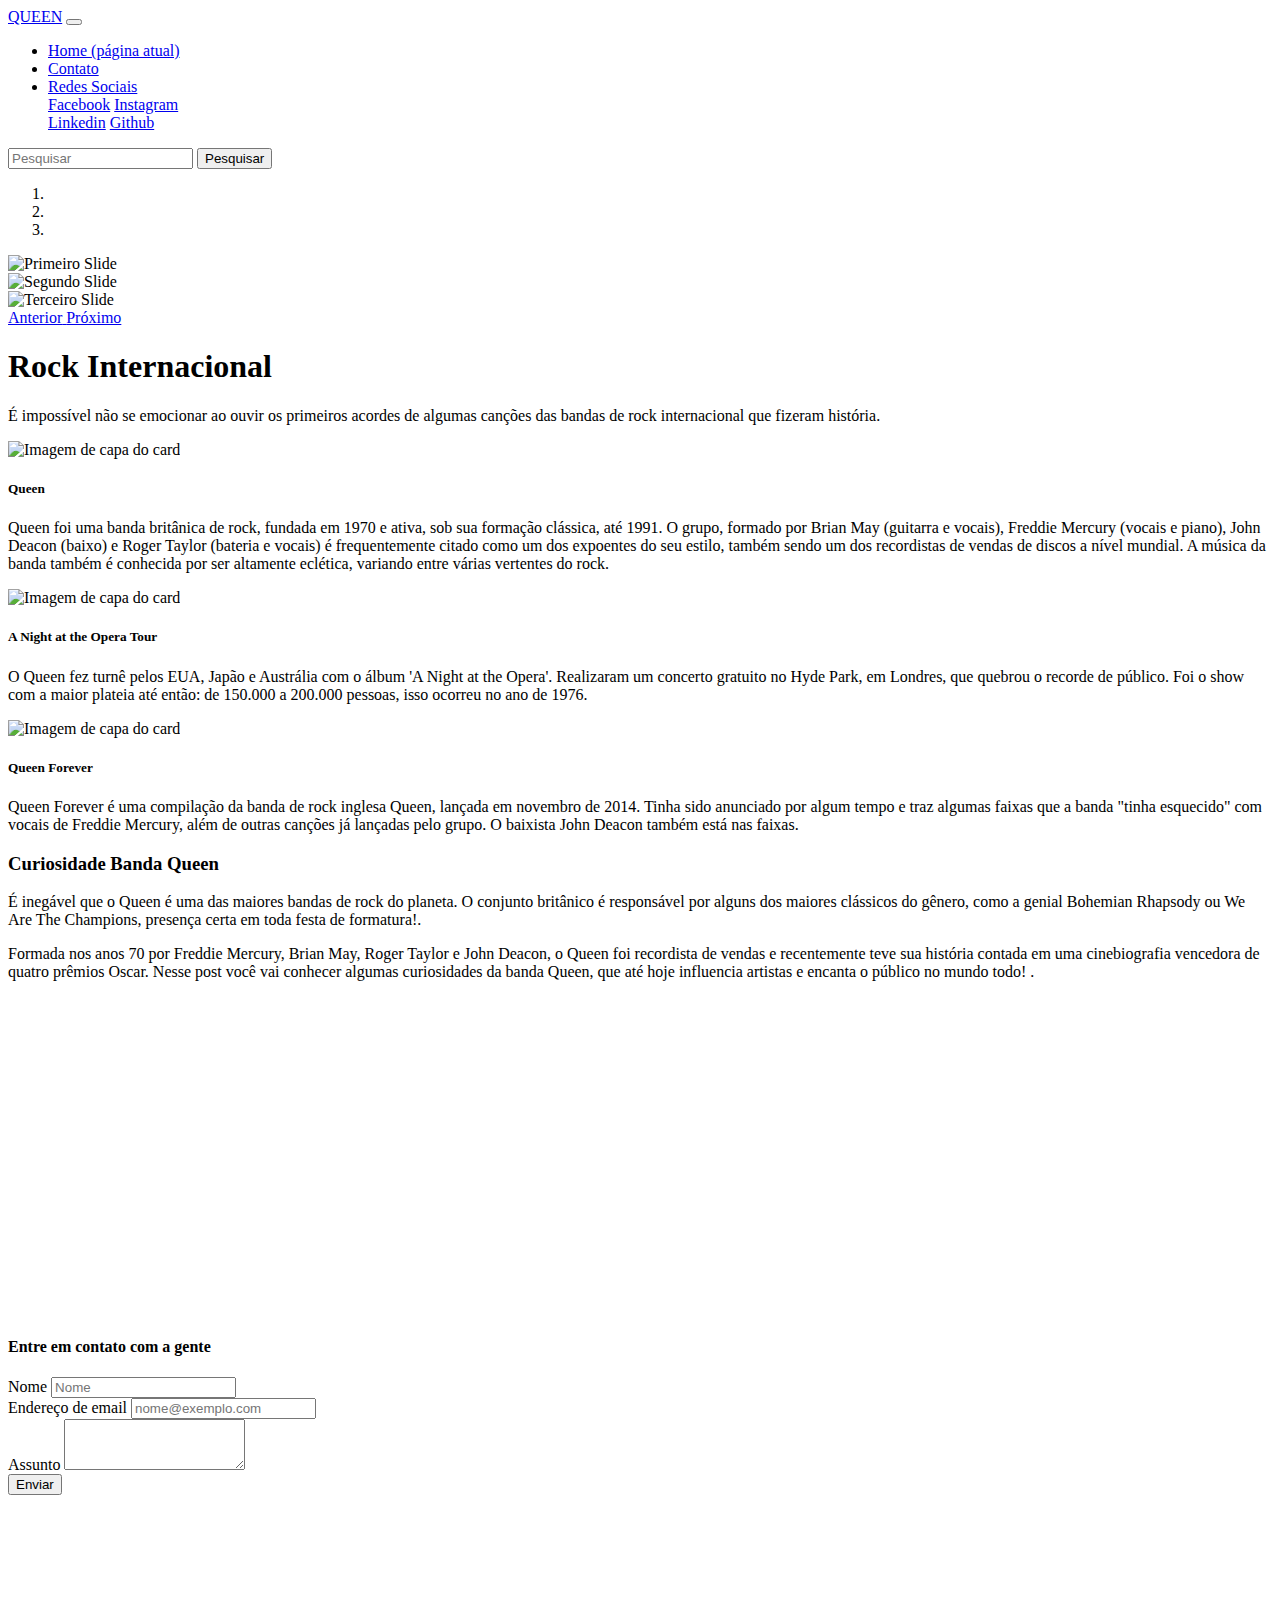
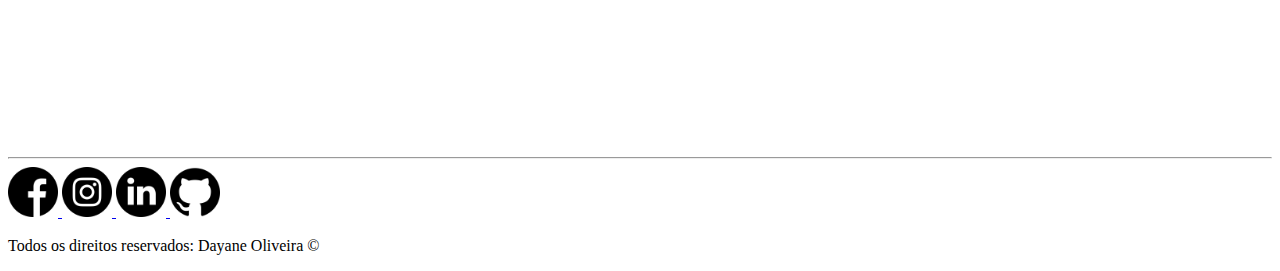
==== commit fa950bfd: "atualização" ====
--- a/Bootstrap/siteCompleto.html
+++ b/Bootstrap/siteCompleto.html
@@ -155,12 +155,16 @@
      <div class="row d-flex align-items-center">
         <div class="col-md-6">
             <form>
+              <div class="form-group">
+                <label for="exampleFormControlInput1">Nome</label>
+                <input type="nome" class="form-control" id="exampleFormControlInput1" placeholder="Nome" rows="2">
+              </div>
                 <div class="form-group">
                   <label for="exampleFormControlInput1">Endereço de email</label>
                   <input type="email" class="form-control" id="exampleFormControlInput1" placeholder="nome@exemplo.com">
                 </div>
                 <div class="form-group">
-                  <label for="exampleFormControlTextarea1">Exemplo de textarea</label>
+                  <label for="exampleFormControlTextarea1">Assunto</label>
                   <textarea class="form-control" id="exampleFormControlTextarea1" rows="3"></textarea>
                 </div>
                 <div class="form-group d-flex justify-content-end">
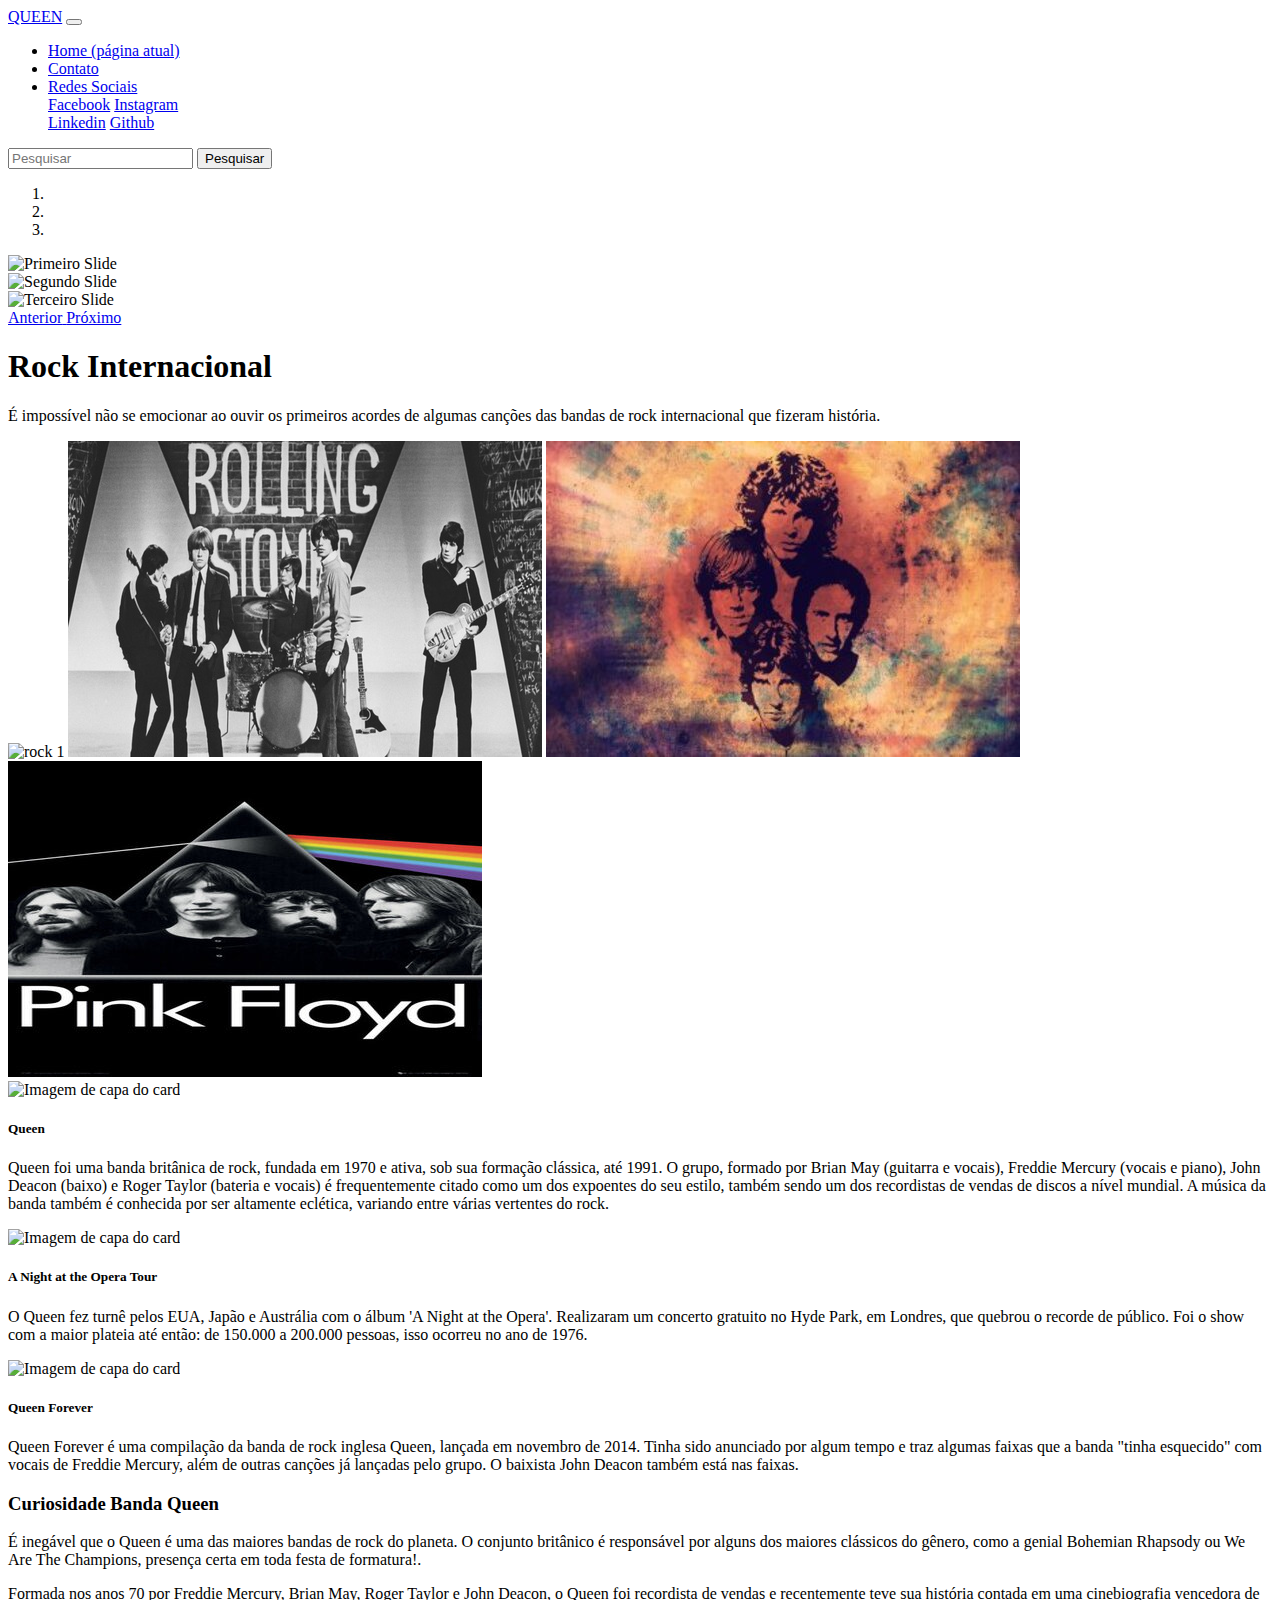
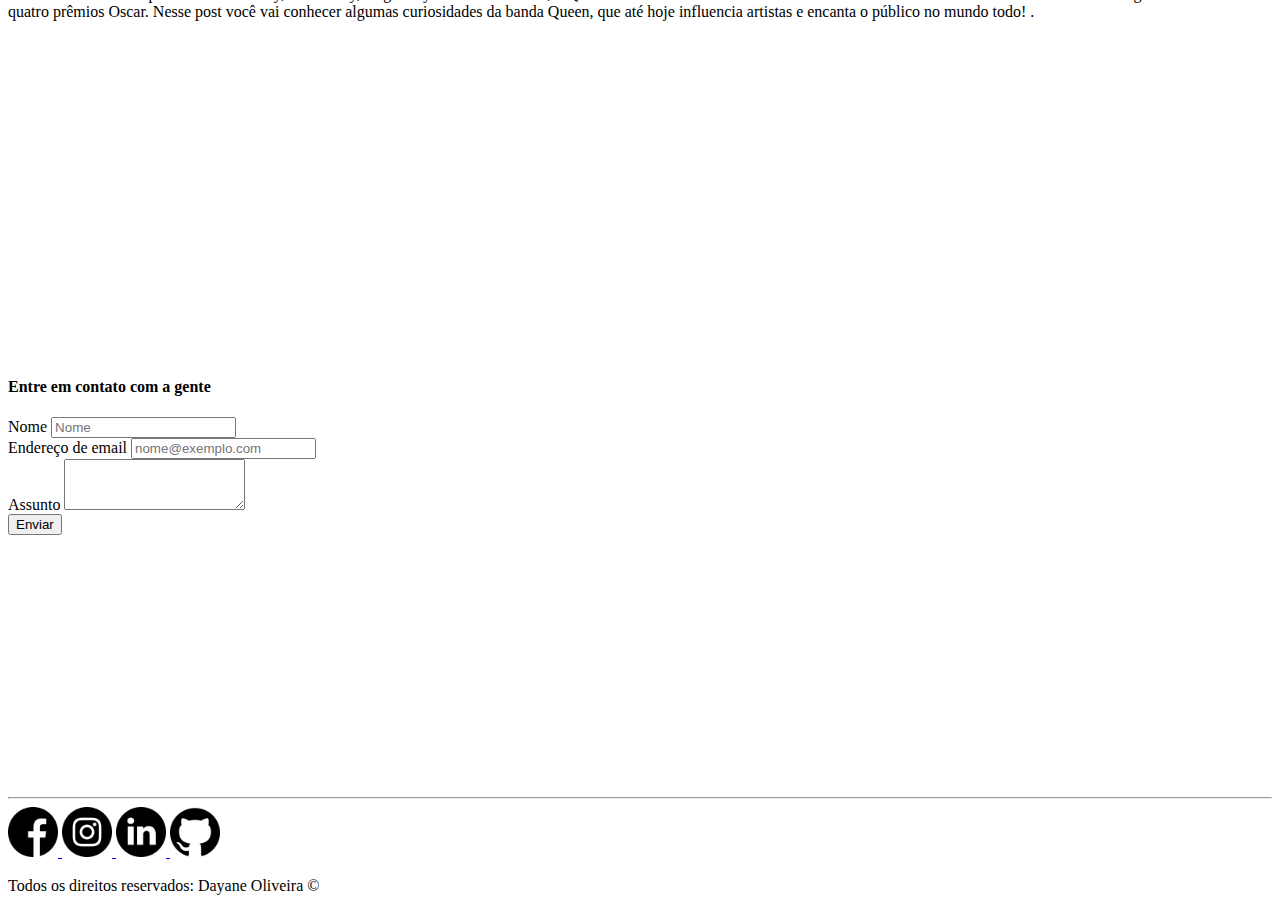
==== commit 9297a274: "SITE-COMPLETO" ====
--- a/Bootstrap/siteCompleto.html
+++ b/Bootstrap/siteCompleto.html
@@ -89,6 +89,12 @@
         <div class="container">
           <h1 class="display-4">Rock Internacional</h1>
           <p class="lead">É impossível não se emocionar ao ouvir os primeiros acordes de algumas canções das bandas de rock internacional que fizeram história. </p>
+          <div>
+            <img src="https://sudardjattanusukma.files.wordpress.com/2014/05/the-beatles-016.jpg?w=474" alt="rock 1">
+            <img src="assets/imagens/ro2 (1).jpg" alt="rock 2">
+            <img src="assets/imagens/3 (1).jpg" alt="decorado 3">
+            <img src="assets/imagens/pin 4.jpg" alt="rock 4">
+          </div>
         </div>
       </div>
 
